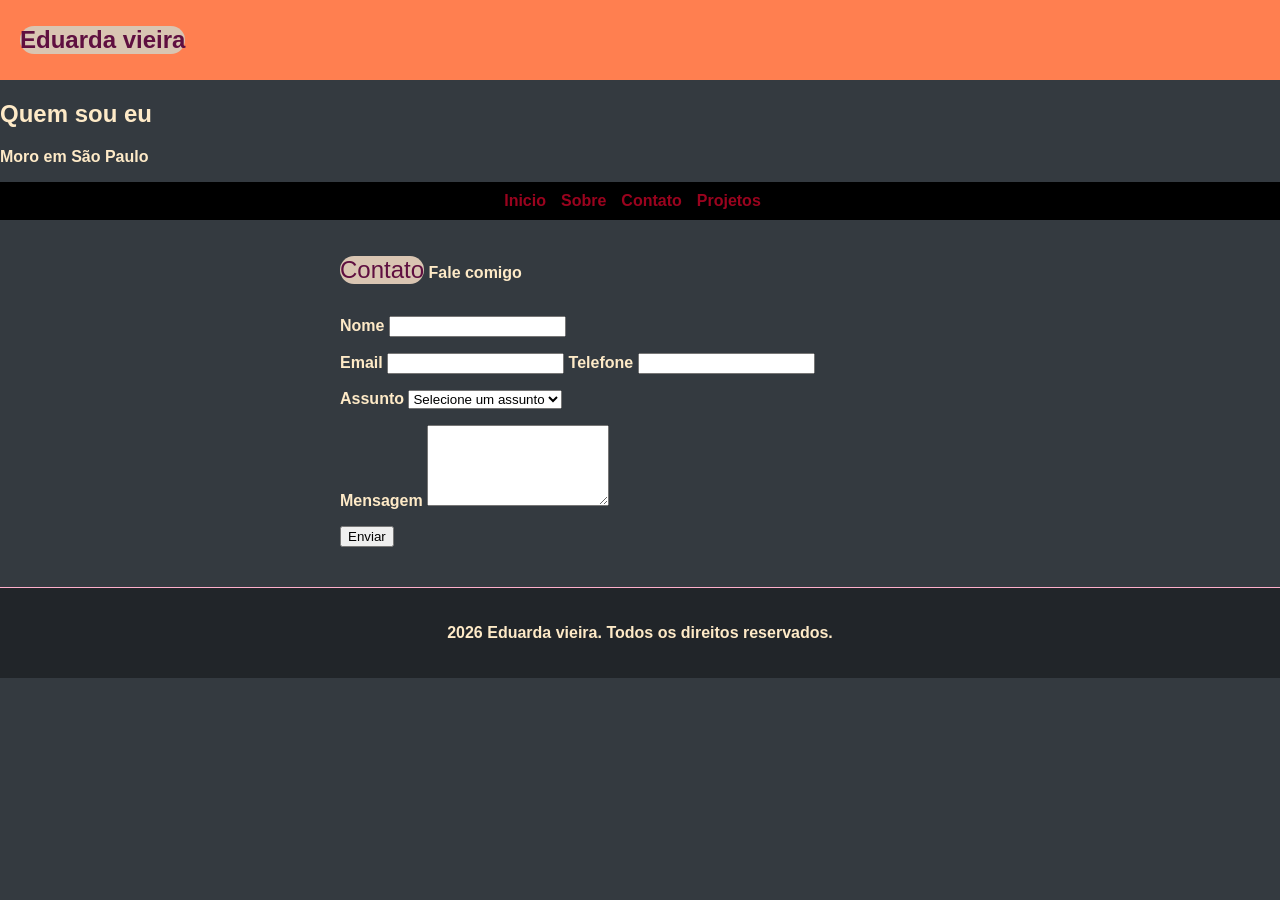
==== contato.html @ d4849d9e "Add files via upload" ====
<!DOCTYPE html>
<html lang="pt-BR">
<head>
    <meta charset="UTF-8">
    <title>Contato|Eduarda</title>
    <link rel="stylesheet" href="css/style.css">
</head>
<body>
  <header>
    <h1><strong>Eduarda vieira</h1>
  </header>
  <h2>Quem sou eu</h2>
  <p>Moro em <strong>São Paulo</strong></p>
  <nav>
    <a href="index.html">Inicio</a>
    <a href="sobre.html">Sobre</a>
    <a href="contato.html">Contato</a>
    <a href="projetos.html">Projetos</a>
  </nav>
</header>
<main>
  <h1>Contato</h1>
  Fale comigo
  <form>
    <p>
       <label for="nome">Nome</label>
    <input type="text" id="nome" name="nome" required>
    </p>
    <p>
      <label for="email">Email</label>
      <input type="email" id="email" name="email" required>
      <label for="telefone">Telefone</label>
      <input type="tel" id="telefone" name="telefone">
    </p>
    <p>
      <label for="Assunto">Assunto</label>
      <select id="Assunto" name="Assunto" required>
        <option value="">Selecione um assunto</option>
        <option value="duvida">Dúvida</option>
        <option value="sugestao">Sugestão</option>
        <option value="reclamacao">Reclamação</option>
      </select>
    </p>
    <p>
      <label for="mensagem">Mensagem</label>
      <textarea id="mensagens" name="mensagem" rows="5"></textarea>
    </p>
    <button type="submit">Enviar</button>
  </form>
</main>
<footer>
  <p>2026 Eduarda vieira. Todos os direitos reservados.</p>
</footer>
</body>
</html>
  </ul>
</body>
</html>
---- css/style.css ----
body {
    background-color: #343A40;
    color: #FEEAC7;
    font-family: Arial, Helvetica, sans-serif;
    margin: 0;
}

h1 {
    color: #5F0F40;
    font-size: 24px;
    font-weight: 100; /* Removido o 'px' pois font-weight não usa unidade */
    font-family: Helvetica;
    background-color: #D9C5B2;
    border-radius: 40px;
    display: inline-block; 
}

nav {
    display: flex;
    justify-content: center;
    background-color: #000000;
    padding: 10px 0;
}

nav a {
    color: #9A031E;
    text-decoration: none;
    margin-right: 15px;
    display: inline-block;
    transition: color 0.3s ease, transform 0.3s ease;
}

nav a:hover {
    color: #000000;
    transform: scale(1.05);
}

header {
    display: flex;
    justify-content: space-between;
    align-items: center;
    background-color: coral;
    padding: 10px 20px;
}

main {
    max-width: 600px;
    margin: 0 auto;
    padding: 20px;
}

article {
    background-color: #495057; 
    padding: 20px;
    margin: 20px 0;
    border-radius: 8px;
    transition: transform 0.3s ease, box-shadow 0.3s ease;
}

article:hover {
    transform: translateY(-5px);
    box-shadow: 0 5px 15px rgba(0, 0, 0, 0.3);
}

.card {
    background-color: #5F0F40;
    padding: 24px;
    margin-bottom: 30px;
    border-radius: 12px;
    box-shadow: 0 2px 6px rgba(0, 0, 0, 0.20);
}

table {
    border-collapse: collapse;
    margin: 0 auto;
}

th {
    border: 1px solid #FEEAC7;
    padding: 8px 16px;
    background-color: rgb(27, 3, 49);
}

/* Estilização da seção de certificados */
.secao-certificados {
    padding: 40px 20px;
    background-color: #e94934;
    margin-top: 20px;
    border-radius: 24px;
}

.secao-certificados h2 {
    font-size: 24px;
    margin-bottom: 15px;
    color: #b224be;
}

.lista-certificados {
    list-style: none;
    padding: 0;
    border-radius: 12px;
}

.lista-certificados li {
    padding: 12px;
    border-bottom: 1px solid rgb(0, 204, 231);
    display: flex;
    justify-content: space-between;
    align-items: center;
}

.curso-nome {
    font-weight: bold;
}

/* Estilo do botão do PDF */
.btn-pdf {
    display: inline-block;
    padding: 6px 12px;
    background-color: #007bff;
    color: #fff;
    text-decoration: none;
    border-radius: 4px;
    font-size: 14px;
    transition: background-color 0.3s;
}

.btn-pdf:hover {
    background-color: #6F1D1B;
}

.gostos {
    display: flex;
    gap: 10px;
    list-style: none;
    padding: 0;
    flex-wrap: wrap;
}

.gostos li {
    background-color: #9A031E;
    padding: 8px 16px;
    border-radius: 20px;
}

.foto-sobre {
    width: 100%;
    max-width: 350px;
    height: auto;
    border-radius: 12px;
    border: 3px solid #ccc;
    display: block;
    margin: 20px auto; /* Centraliza a imagem na tela */
}

@keyframes deslizarTitulo {
    from {
        opacity: 0;
        transform: translateX(-30px);
    }
    to {
        opacity: 1;
        transform: translateX(0); 
    }
}

footer {
    background-color: #212529;
    color: #FEEAC7;
    text-align: center;
    padding: 20px 0;
    margin-top: 20px;
    border-top: 1px solid #FFAFCC;
}

/* Responsividade para telas menores (Celulares) */
@media (max-width: 600px) {
    header {
        flex-direction: column;
        gap: 8px;
    }
    
    h1 {
        font-size: 28px;
    }
}
.footer-links {
    display: flex;
    justify-content: center;
    gap: 20px; /* Espaço entre os ícones */
    list-style: none;
    padding: 0;
    margin: 10px 0;
}

.footer-links a {
    color: #FEEAC7; /* Cor dos ícones */
    font-size: 24px;  /* Tamanho dos ícones */
    transition: color 0.3s ease, transform 0.3s ease;
}

.footer-links a:hover {
    color: #FFAFCC; /* Cor ao passar o mouse */
    transform: scale(1.2); /* Dá um leve zoom quando passa o mouse */
}
/* Container centralizado para dar respiro */
.secao-contato {
    max-width: 550px;
    margin: 40px auto;
    padding: 0 20px;
}

.contato-container {
    background-color: #495057; /* Fundo do card */
}
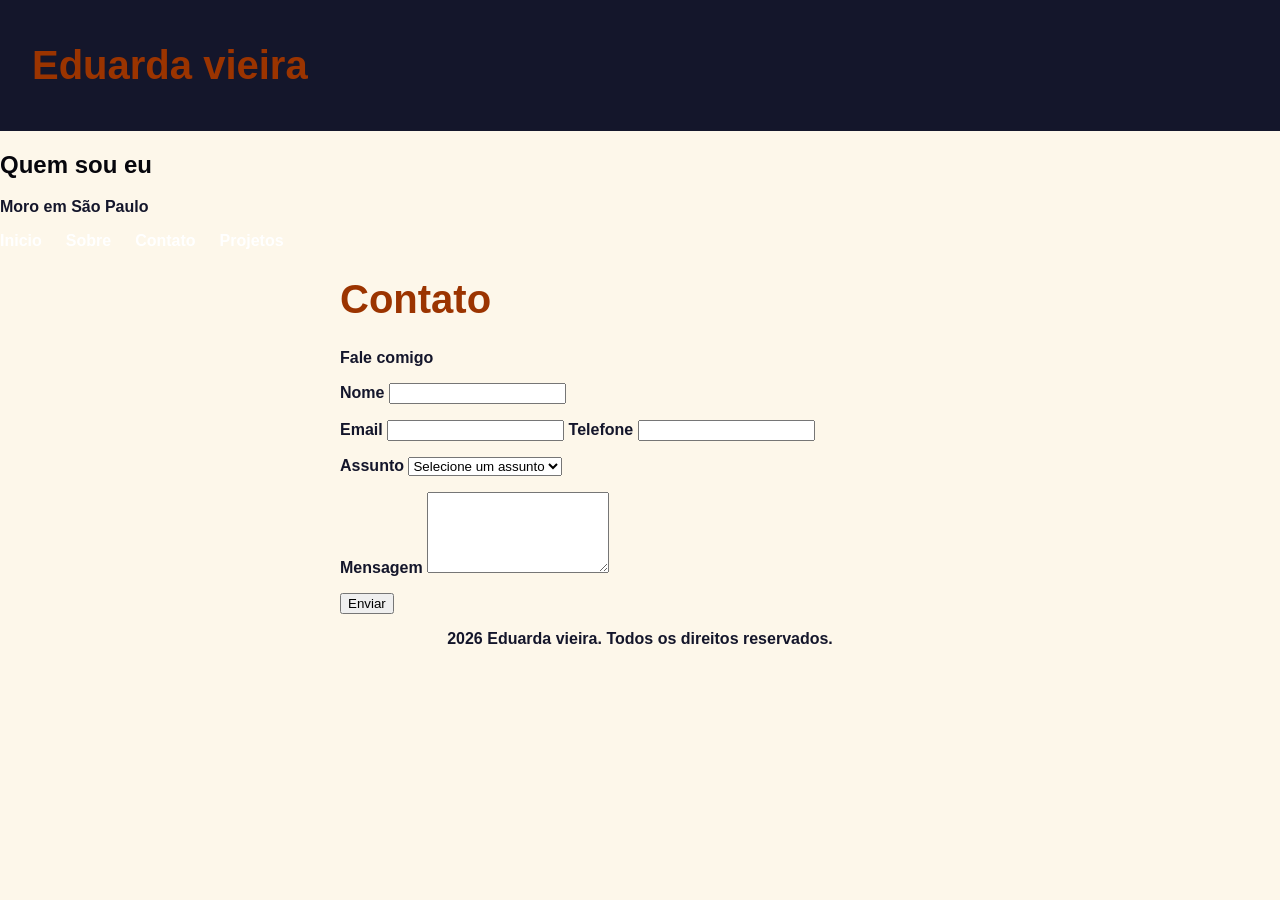
==== commit 9d779ef2: "primeiro commit" ====
--- a/contato.html
+++ b/contato.html
@@ -1,58 +1,58 @@
-<!DOCTYPE html>
-<html lang="pt-BR">
-<head>
-    <meta charset="UTF-8">
-    <title>Contato|Eduarda</title>
-    <link rel="stylesheet" href="css/style.css">
-</head>
-<body>
-  <header>
-    <h1><strong>Eduarda vieira</h1>
-  </header>
-  <h2>Quem sou eu</h2>
-  <p>Moro em <strong>São Paulo</strong></p>
-  <nav>
-    <a href="index.html">Inicio</a>
-    <a href="sobre.html">Sobre</a>
-    <a href="contato.html">Contato</a>
-    <a href="projetos.html">Projetos</a>
-  </nav>
-</header>
-<main>
-  <h1>Contato</h1>
-  Fale comigo
-  <form>
-    <p>
-       <label for="nome">Nome</label>
-    <input type="text" id="nome" name="nome" required>
-    </p>
-    <p>
-      <label for="email">Email</label>
-      <input type="email" id="email" name="email" required>
-      <label for="telefone">Telefone</label>
-      <input type="tel" id="telefone" name="telefone">
-    </p>
-    <p>
-      <label for="Assunto">Assunto</label>
-      <select id="Assunto" name="Assunto" required>
-        <option value="">Selecione um assunto</option>
-        <option value="duvida">Dúvida</option>
-        <option value="sugestao">Sugestão</option>
-        <option value="reclamacao">Reclamação</option>
-      </select>
-    </p>
-    <p>
-      <label for="mensagem">Mensagem</label>
-      <textarea id="mensagens" name="mensagem" rows="5"></textarea>
-    </p>
-    <button type="submit">Enviar</button>
-  </form>
-</main>
-<footer>
-  <p>2026 Eduarda vieira. Todos os direitos reservados.</p>
-</footer>
-</body>
-</html>
-  </ul>
-</body>
+<!DOCTYPE html>
+<html lang="pt-BR">
+<head>
+    <meta charset="UTF-8">
+    <title>Contato|Eduarda</title>
+    <link rel="stylesheet" href="css/style.css">
+</head>
+<body>
+  <header>
+    <h1><strong>Eduarda vieira</h1>
+  </header>
+  <h2>Quem sou eu</h2>
+  <p>Moro em <strong>São Paulo</strong></p>
+  <nav>
+    <a href="index.html">Inicio</a>
+    <a href="sobre.html">Sobre</a>
+    <a href="contato.html">Contato</a>
+    <a href="projetos.html">Projetos</a>
+  </nav>
+</header>
+<main>
+  <h1>Contato</h1>
+  Fale comigo
+  <form>
+    <p>
+       <label for="nome">Nome</label>
+    <input type="text" id="nome" name="nome" required>
+    </p>
+    <p>
+      <label for="email">Email</label>
+      <input type="email" id="email" name="email" required>
+      <label for="telefone">Telefone</label>
+      <input type="tel" id="telefone" name="telefone">
+    </p>
+    <p>
+      <label for="Assunto">Assunto</label>
+      <select id="Assunto" name="Assunto" required>
+        <option value="">Selecione um assunto</option>
+        <option value="duvida">Dúvida</option>
+        <option value="sugestao">Sugestão</option>
+        <option value="reclamacao">Reclamação</option>
+      </select>
+    </p>
+    <p>
+      <label for="mensagem">Mensagem</label>
+      <textarea id="mensagens" name="mensagem" rows="5"></textarea>
+    </p>
+    <button type="submit">Enviar</button>
+  </form>
+</main>
+<footer>
+  <p>2026 Eduarda vieira. Todos os direitos reservados.</p>
+</footer>
+</body>
+</html>
+  </ul>
+</body>
 </html>
--- a/css/style.css
+++ b/css/style.css
@@ -1,215 +1,116 @@
-body {
-    background-color: #343A40;
-    color: #FEEAC7;
-    font-family: Arial, Helvetica, sans-serif;
-    margin: 0;
-}
-
-h1 {
-    color: #5F0F40;
-    font-size: 24px;
-    font-weight: 100; /* Removido o 'px' pois font-weight não usa unidade */
-    font-family: Helvetica;
-    background-color: #D9C5B2;
-    border-radius: 40px;
-    display: inline-block; 
-}
-
-nav {
-    display: flex;
-    justify-content: center;
-    background-color: #000000;
-    padding: 10px 0;
-}
-
-nav a {
-    color: #9A031E;
-    text-decoration: none;
-    margin-right: 15px;
-    display: inline-block;
-    transition: color 0.3s ease, transform 0.3s ease;
-}
-
-nav a:hover {
-    color: #000000;
-    transform: scale(1.05);
-}
-
-header {
-    display: flex;
-    justify-content: space-between;
-    align-items: center;
-    background-color: coral;
-    padding: 10px 20px;
-}
-
-main {
-    max-width: 600px;
-    margin: 0 auto;
-    padding: 20px;
-}
-
-article {
-    background-color: #495057; 
-    padding: 20px;
-    margin: 20px 0;
-    border-radius: 8px;
-    transition: transform 0.3s ease, box-shadow 0.3s ease;
-}
-
-article:hover {
-    transform: translateY(-5px);
-    box-shadow: 0 5px 15px rgba(0, 0, 0, 0.3);
-}
-
-.card {
-    background-color: #5F0F40;
-    padding: 24px;
-    margin-bottom: 30px;
-    border-radius: 12px;
-    box-shadow: 0 2px 6px rgba(0, 0, 0, 0.20);
-}
-
-table {
-    border-collapse: collapse;
-    margin: 0 auto;
-}
-
-th {
-    border: 1px solid #FEEAC7;
-    padding: 8px 16px;
-    background-color: rgb(27, 3, 49);
-}
-
-/* Estilização da seção de certificados */
-.secao-certificados {
-    padding: 40px 20px;
-    background-color: #e94934;
-    margin-top: 20px;
-    border-radius: 24px;
-}
-
-.secao-certificados h2 {
-    font-size: 24px;
-    margin-bottom: 15px;
-    color: #b224be;
-}
-
-.lista-certificados {
-    list-style: none;
-    padding: 0;
-    border-radius: 12px;
-}
-
-.lista-certificados li {
-    padding: 12px;
-    border-bottom: 1px solid rgb(0, 204, 231);
-    display: flex;
-    justify-content: space-between;
-    align-items: center;
-}
-
-.curso-nome {
-    font-weight: bold;
-}
-
-/* Estilo do botão do PDF */
-.btn-pdf {
-    display: inline-block;
-    padding: 6px 12px;
-    background-color: #007bff;
-    color: #fff;
-    text-decoration: none;
-    border-radius: 4px;
-    font-size: 14px;
-    transition: background-color 0.3s;
-}
-
-.btn-pdf:hover {
-    background-color: #6F1D1B;
-}
-
-.gostos {
-    display: flex;
-    gap: 10px;
-    list-style: none;
-    padding: 0;
-    flex-wrap: wrap;
-}
-
-.gostos li {
-    background-color: #9A031E;
-    padding: 8px 16px;
-    border-radius: 20px;
-}
-
-.foto-sobre {
-    width: 100%;
-    max-width: 350px;
-    height: auto;
-    border-radius: 12px;
-    border: 3px solid #ccc;
-    display: block;
-    margin: 20px auto; /* Centraliza a imagem na tela */
-}
-
-@keyframes deslizarTitulo {
-    from {
-        opacity: 0;
-        transform: translateX(-30px);
-    }
-    to {
-        opacity: 1;
-        transform: translateX(0); 
-    }
-}
-
-footer {
-    background-color: #212529;
-    color: #FEEAC7;
-    text-align: center;
-    padding: 20px 0;
-    margin-top: 20px;
-    border-top: 1px solid #FFAFCC;
-}
-
-/* Responsividade para telas menores (Celulares) */
-@media (max-width: 600px) {
-    header {
-        flex-direction: column;
-        gap: 8px;
-    }
-    
-    h1 {
-        font-size: 28px;
-    }
-}
-.footer-links {
-    display: flex;
-    justify-content: center;
-    gap: 20px; /* Espaço entre os ícones */
-    list-style: none;
-    padding: 0;
-    margin: 10px 0;
-}
-
-.footer-links a {
-    color: #FEEAC7; /* Cor dos ícones */
-    font-size: 24px;  /* Tamanho dos ícones */
-    transition: color 0.3s ease, transform 0.3s ease;
-}
-
-.footer-links a:hover {
-    color: #FFAFCC; /* Cor ao passar o mouse */
-    transform: scale(1.2); /* Dá um leve zoom quando passa o mouse */
-}
-/* Container centralizado para dar respiro */
-.secao-contato {
-    max-width: 550px;
-    margin: 40px auto;
-    padding: 0 20px;
-}
-
-.contato-container {
-    background-color: #495057; /* Fundo do card */
+body {
+    background-color: #fdf7ea;
+    color: #14162B;
+    font-family: 'Poppins', Arial, sans-serif;
+    margin: 0;
+}
+
+h1{
+    color: #9b3400;
+    font-size: 40px;
+}
+
+h2{
+    color: #06060c;
+}
+
+a {
+   color: #8d593f;
+}
+
+footer {
+   text-align: center;
+}
+
+main{
+ max-width: 600px;
+ margin: 0 auto;
+}
+
+.card{
+    background-color: white;
+    padding: 24px;
+    margin-bottom: 24px;
+    border-radius: 12px;
+    box-shadow: 0 2px 8px rgba(0, 0, 0, 0.15);
+    transition: 0.3s;
+}
+
+th, td{
+    border: lpx solid#14162B;
+    padding: 8px 16px;
+}
+
+table{
+    border-collapse: collapse;
+}
+
+th {
+    background-color: #edaa86;
+}
+
+header{
+    display: flex;
+    justify-content: space-between;
+    align-items: center;
+    background-color: #14162b;
+    color: white;
+    padding: 16px 32px;
+}
+
+nav {
+   display: flex;
+   gap: 24px;
+}
+
+nav a {
+color: white;
+text-decoration: none;
+
+}
+
+ .gostos {
+    display: flex;
+    gap: 12px;
+    list-style: none;
+    padding: 0;
+    flex-wrap: wrap;
+ }
+
+ .gostos li {
+    background-color: #e3d7d1;
+    padding: 8px 16px;
+    border-radius: 20px;
+ }
+
+ img{
+    max-width: 100%;
+ }
+
+ nav a:hover{
+    color:#FF8A4C;
+ }
+
+ .card:hover{
+    transform: translateY(-6px);
+    box-shadow: 0 10px 24px rgba(0, 0, 0, 0.25);
+ }
+
+ .projetos{
+    display: grid;
+    grid-template-columns: repeat(2, 1fr);
+    gap:24px;
+ }
+
+ @media (max-whith:600px) {  
+    header {
+        flex-direction: column;
+        gap:8px;
+   }
+   h1{
+    font-size: 28px;
+   }
+   .projetos{
+    grid-template-columns: 1fr;
+   }
 }
